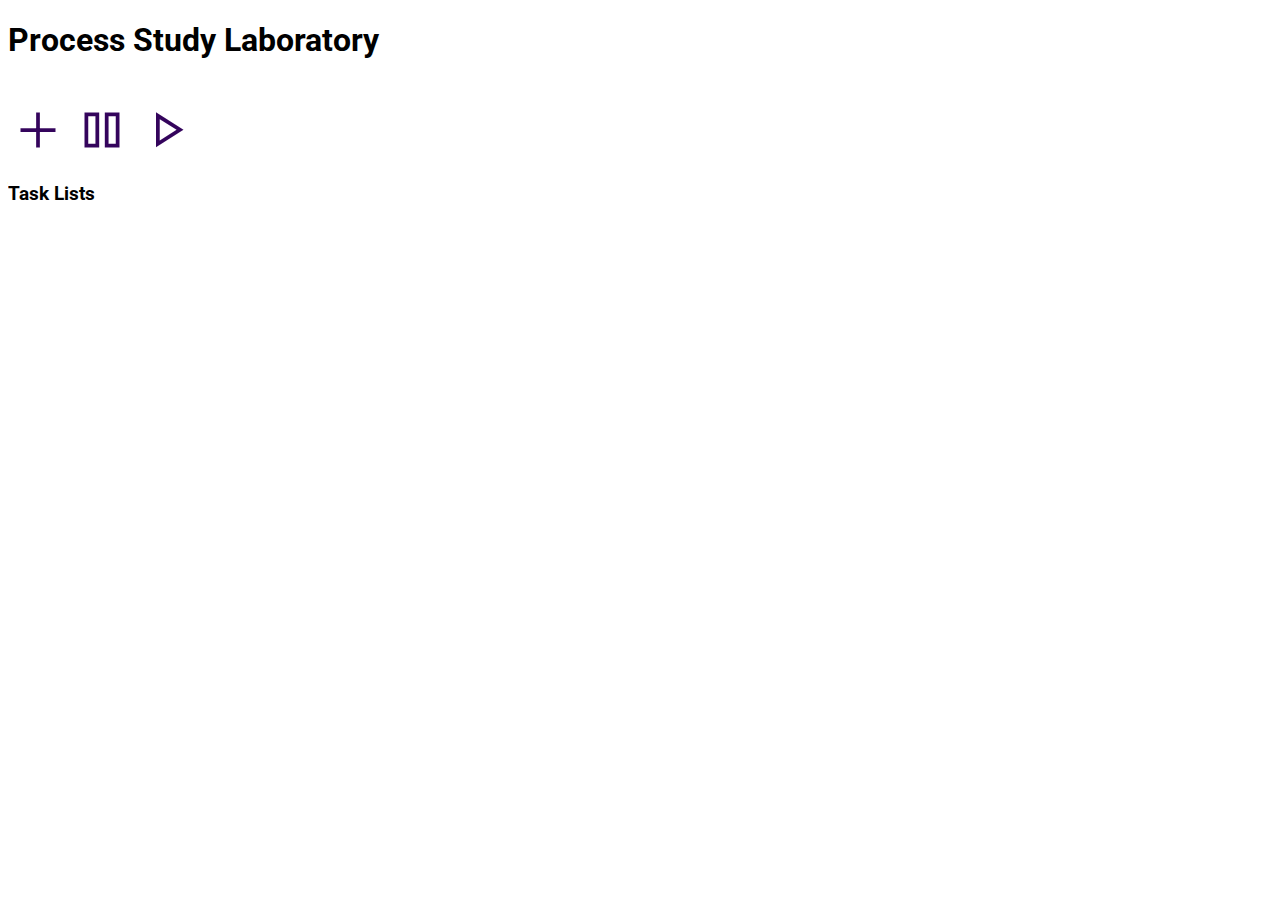
==== index.html @ 6bddc8ae "Uploading the Project to Github" ====
<!DOCTYPE html>
<html lang="en">
<head>
    <meta charset="UTF-8">
    <meta http-equiv="X-UA-Compatible" content="IE=edge">
    <meta name="viewport" content="width=device-width, initial-scale=1.0">
    <link href="https://cdn.jsdelivr.net/npm/bootstrap@5.2.2/dist/css/bootstrap.min.css" rel="stylesheet" integrity="sha384-Zenh87qX5JnK2Jl0vWa8Ck2rdkQ2Bzep5IDxbcnCeuOxjzrPF/et3URy9Bv1WTRi" crossorigin="anonymous">
    <link rel="stylesheet" href="https://fonts.googleapis.com/css2?family=Material+Symbols+Outlined:opsz,wght,FILL,GRAD@20..48,100..700,0..1,-50..200" />
    <link rel="stylesheet" href="style.css">
    <title>Process Study Laboratory</title>
</head>
<body>


    <h1>Process Study Laboratory</h1>
    <div id="player"></div>
    <br>
    <div class="contollers">
        <a href="#" id="add-task"><span class="material-symbols-outlined">add</span></a>
        <a href="#" id ="pause"><span class="material-symbols-outlined">pause</span></a>
        <a href="#" id="resume"><span class="material-symbols-outlined">play_arrow</span></a>

    </div>
    <h3>Task Lists</h3>
    <ul id="task-list"> </ul>

    <div class="form-popup" id="myForm">
        <form class="form-container">
            <table>
                <tr>
                    <th><h5><strong> Add Task</strong></h5></th>
                    <th><button type="button" class="btn-close " onclick="closeForm()"></button></th>
                </tr>
            </table>  
          
          <input type="text" placeholder="Enter Title" name="title"  placeholder="title" required >
          <select name="types" id="types">
                <option value="Value-adding">Value-adding</option>
                <option value="Non-value-adding">Non-value-adding</option>
                <option value="Waste">Waste</option>
          </select>
          <br>
          <br>
          <button type="button" class="btn btn-sm btn-success">+ ADD</button>
        </form>
      </div>
    
    


    <script src="app.js"></script>
    <script src="https://cdn.jsdelivr.net/npm/bootstrap@5.2.2/dist/js/bootstrap.bundle.min.js" integrity="sha384-OERcA2EqjJCMA+/3y+gxIOqMEjwtxJY7qPCqsdltbNJuaOe923+mo//f6V8Qbsw3" crossorigin="anonymous"></script>

</body>
</html>
---- style.css ----
@import url('https://fonts.googleapis.com/css2?family=Roboto:wght@100;300;700&display=swap');


body{
    font-family: 'Roboto', sans-serif;
}
.material-symbols-outlined{
    font-size: 60px;
    color: rgb(52, 4, 92);
}

.open-button {
    background-color: #555;
    color: white;
    padding: 16px 20px;
    border: none;
    cursor: pointer;
    opacity: 0.8;
    position: fixed;
    bottom: 23px;
    right: 28px;
    width: 280px;
  }
  
  /* The popup form - hidden by default */
  .form-popup {
    display: none;
    position: fixed;
    bottom: 0;
    right: 15px;
    border: 3px solid #f1f1f1;
    z-index: 9;
  }
  
  /* Add styles to the form container */
  .form-container {
    max-width: 300px;
    padding: 10px;
    background-color: white;
  }
  
  /* Full-width input fields */
  .form-container input[type=text], .form-container input[type=password] {
    width: 100%;
    padding: 15px;
    margin: 5px 0 22px 0;
    border: none;
    background: #f1f1f1;
  }
  
  /* When the inputs get focus, do something */
  .form-container input[type=text]:focus, .form-container input[type=password]:focus {
    background-color: #ddd;
    outline: none;
  }
  
  /* Set a style for the submit/login button */
  .form-container .btn {
    background-color: #04AA6D;
    color: white;
    padding: 16px 20px;
    border: none;
    cursor: pointer;
    width: 100%;
    margin-bottom:10px;
    opacity: 0.8;
  }
  
  /* Add a red background color to the cancel button */
  .form-container .cancel {
    background-color: red;
  }
  
  /* Add some hover effects to buttons */
  .form-container .btn:hover, .open-button:hover {
    opacity: 1;
  }
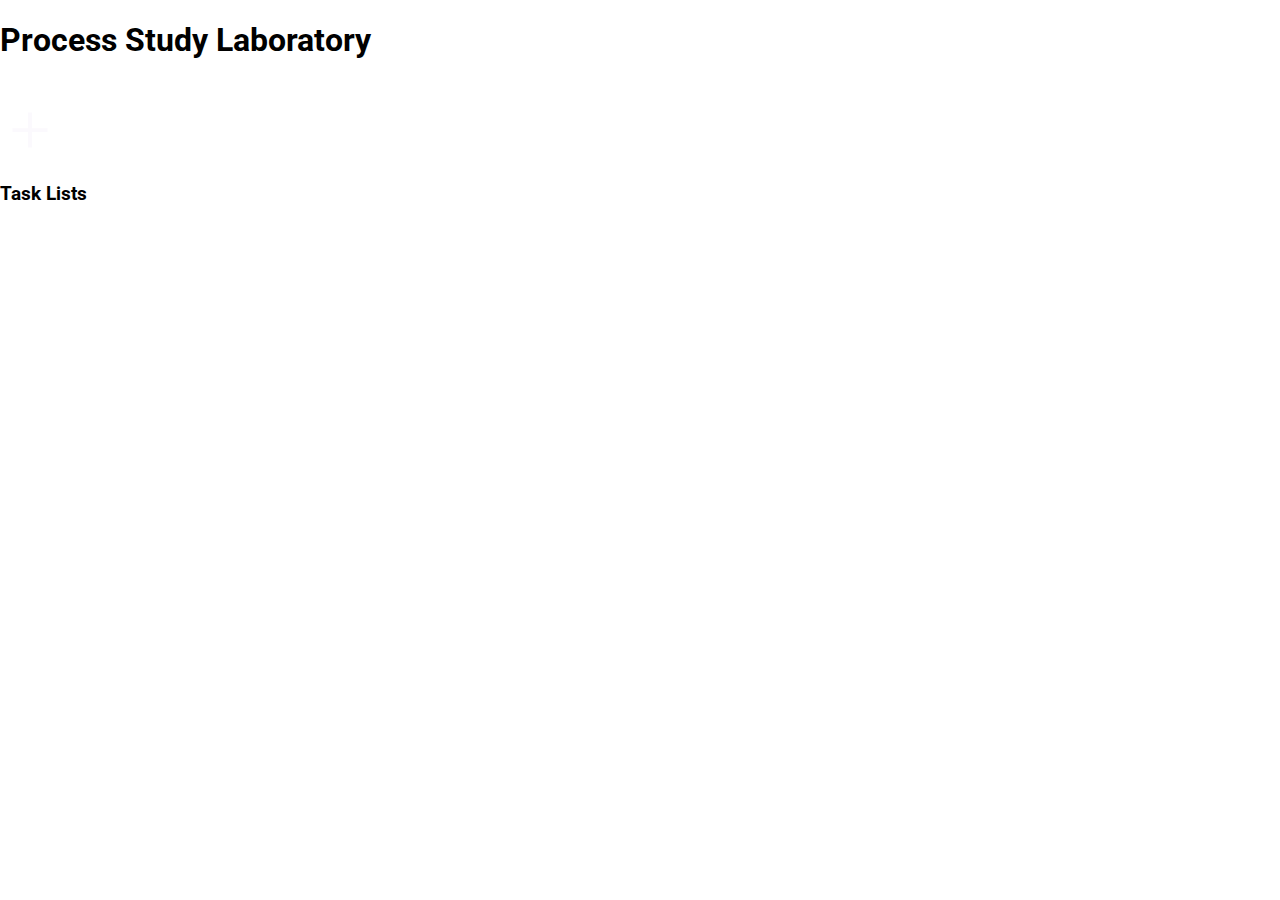
==== commit cbf3d689: "Finish the task creatot from - Server side should be added" ====
--- a/index.html
+++ b/index.html
@@ -17,31 +17,45 @@
     <br>
     <div class="contollers">
         <a href="#" id="add-task"><span class="material-symbols-outlined">add</span></a>
-        <a href="#" id ="pause"><span class="material-symbols-outlined">pause</span></a>
-        <a href="#" id="resume"><span class="material-symbols-outlined">play_arrow</span></a>
+        <!-- <a href="#" id ="pause"><span class="material-symbols-outlined">pause</span></a> -->
+        <!-- <a href="#" id="resume"><span class="material-symbols-outlined">play_arrow</span></a> -->
 
     </div>
     <h3>Task Lists</h3>
     <ul id="task-list"> </ul>
 
     <div class="form-popup" id="myForm">
-        <form class="form-container">
-            <table>
-                <tr>
-                    <th><h5><strong> Add Task</strong></h5></th>
-                    <th><button type="button" class="btn-close " onclick="closeForm()"></button></th>
-                </tr>
-            </table>  
-          
-          <input type="text" placeholder="Enter Title" name="title"  placeholder="title" required >
-          <select name="types" id="types">
-                <option value="Value-adding">Value-adding</option>
-                <option value="Non-value-adding">Non-value-adding</option>
-                <option value="Waste">Waste</option>
-          </select>
-          <br>
-          <br>
-          <button type="button" class="btn btn-sm btn-success">+ ADD</button>
+        <form class="taskpanel-form-container">
+            <button type="button" class="btn-close" onclick="closeForm()"></button>
+            <div class="taskpanel-form-container-header">
+                <h5>CREATE TASK</h5>
+            </div>
+            <div class="taskpanel-from-grid">
+                <div class="span-two">
+                    <input type="text" class="form-control" id="title-input"  placeholder="Title">
+                    <br>
+                    <select name="types" class="form-select" id="types" multiple>
+                        <option value="Value-adding">Value-adding</option>
+                        <option value="Non-value-adding">Non-value-adding</option>
+                        <option value="Waste">Waste</option>
+                    </select>
+                </div>                
+                <label for="resume">Start</label>
+                <div class="play">
+                    <a href="#" id="resume"><span class="play material-symbols-outlined">play_arrow</span></a>
+                </div>
+                <input id ="start-time-id" type="number" name="startTime"  placeholder="title" value = "1212"required >
+                <label for="resume">End</label>
+                <div class="pause">
+                    <a href="#" id ="pause"><span class="material-symbols-outlined pause">stop</span></a>
+                </div>
+                <input id ="end-time-id" type="number" name="endTime"  placeholder="title" value="13213" required >
+         </div>          
+
+          <div class="taskpanel-row-container">
+            <button type="button" class="btn btn-sm btn-danger" onclick="closeForm()">Cancel</button>
+            <button type="button" class="btn btn-sm btn-success" >Save Task</button>
+          </div>
         </form>
       </div>
     
--- a/style.css
+++ b/style.css
@@ -1,12 +1,37 @@
 @import url('https://fonts.googleapis.com/css2?family=Roboto:wght@100;300;700&display=swap');
+*,*::after,*::before{
+  box-sizing: border-box;
+}
 
+.taskpanel-from-grid{
+  margin-top: 1rem;
+  display: grid;
+  grid-template-columns: repeat(3, 33.3%) ;
+  padding: 10px;
+  align-content: center;
+  text-align: center;
+  align-items: center;
+}
+
+.span-two{
+  grid-column: span 3;
+}
 
 body{
     font-family: 'Roboto', sans-serif;
+    margin: 0;
 }
 .material-symbols-outlined{
     font-size: 60px;
-    color: rgb(52, 4, 92);
+    color: rgb(251, 249, 253);
+}
+.play .material-symbols-outlined {
+  font-size: 60px;
+  color: rgb(64, 197, 11);
+}
+.pause .material-symbols-outlined {
+  font-size: 60px;
+  color: rgb(219, 181, 10);
 }
 
 .open-button {
@@ -22,56 +47,52 @@
     width: 280px;
   }
   
-  /* The popup form - hidden by default */
   .form-popup {
     display: none;
     position: fixed;
-    bottom: 0;
-    right: 15px;
-    border: 3px solid #f1f1f1;
-    z-index: 9;
+    top: 10px;
+    right: 10px;
+    border: none;
+    z-index: 100;
   }
   
-  /* Add styles to the form container */
-  .form-container {
+  .taskpanel-form-container {
     max-width: 300px;
     padding: 10px;
-    background-color: white;
+    background-color: black;
+    color: white;
+  }
+  .taskpanel-form-container-header{
+    display: flex;
+    flex-direction: row;
+
   }
   
-  /* Full-width input fields */
-  .form-container input[type=text], .form-container input[type=password] {
-    width: 100%;
-    padding: 15px;
-    margin: 5px 0 22px 0;
+
+  .taskpanel-form-container .btn-success {
+    background-color:  rgba(6, 179, 6,0.7);
     border: none;
-    background: #f1f1f1;
+    width: 50%;
+    margin-bottom:10px;
+
+  }
+  .taskpanel-form-container .btn-danger {
+    background-color:  rgba(223, 7, 25, 0.7);
+    border: none;
+    width: 25%;
+    margin-bottom:10px;
   }
   
-  /* When the inputs get focus, do something */
-  .form-container input[type=text]:focus, .form-container input[type=password]:focus {
-    background-color: #ddd;
-    outline: none;
-  }
-  
-  /* Set a style for the submit/login button */
-  .form-container .btn {
-    background-color: #04AA6D;
-    color: white;
-    padding: 16px 20px;
-    border: none;
-    cursor: pointer;
-    width: 100%;
-    margin-bottom:10px;
-    opacity: 0.8;
-  }
-  
-  /* Add a red background color to the cancel button */
-  .form-container .cancel {
+  .taskpanel-form-container .cancel {
     background-color: red;
   }
   
-  /* Add some hover effects to buttons */
-  .form-container .btn:hover, .open-button:hover {
+  .taskpanel-form-container .btn:hover, .open-button:hover {
     opacity: 1;
-  }+  }
+.btn-close{
+  background-color: crimson;
+  position: absolute;
+  top: 5px;
+  right: 5px;
+}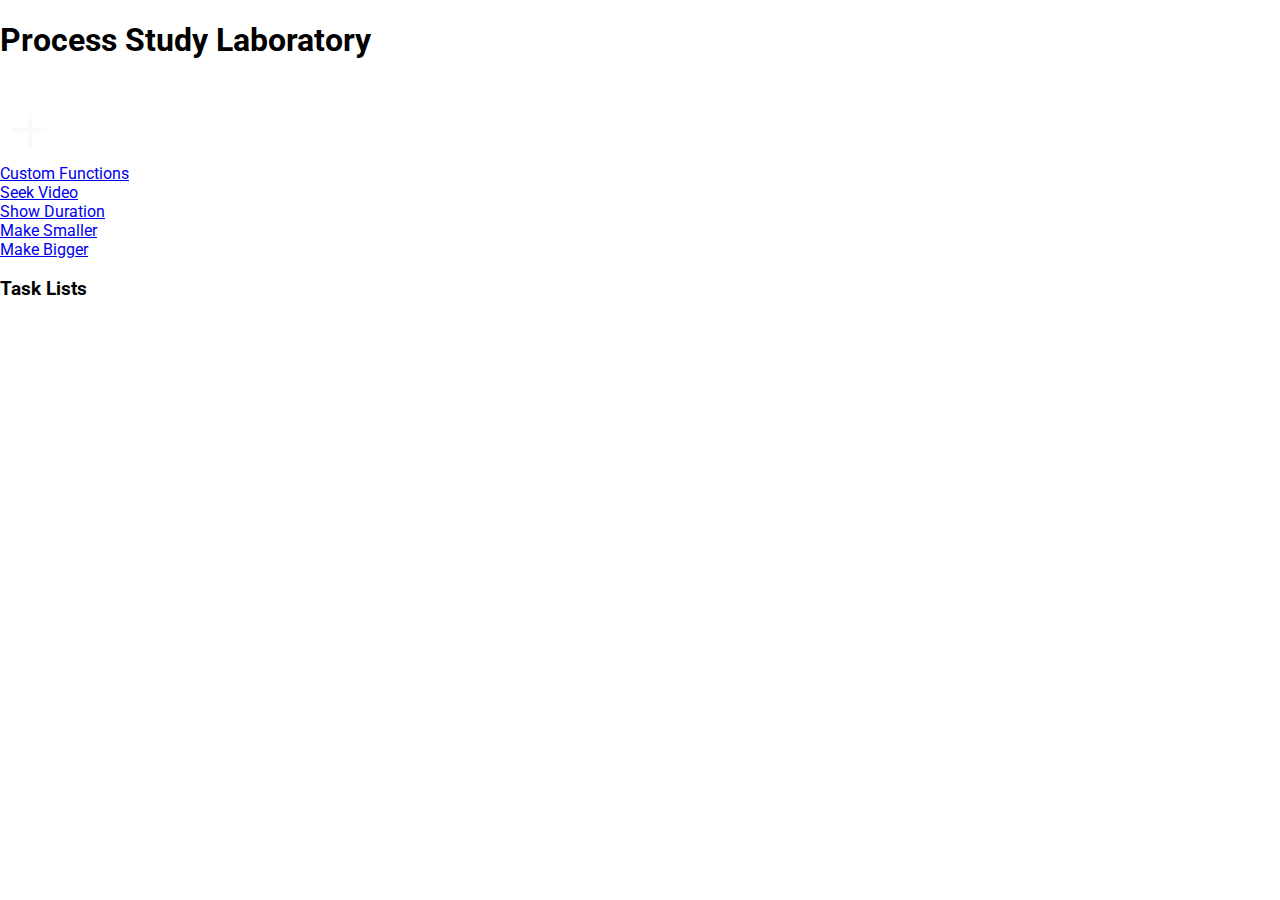
==== commit 5308d568: "update the advance Ifram" ====
--- a/index.html
+++ b/index.html
@@ -12,7 +12,7 @@
 <body>
 
 
-    <h1>Process Study Laboratory</h1>
+    <h1 id="header-title">Process Study Laboratory</h1>
     <div id="player"></div>
     <br>
     <div class="contollers">
@@ -21,6 +21,18 @@
         <!-- <a href="#" id="resume"><span class="material-symbols-outlined">play_arrow</span></a> -->
 
     </div>
+
+    <a href="#" id="custom-function">Custom    Functions</a>
+    <br>
+    <a href="#" id="seek-video">Seek Video</a>
+    <br>
+    <a href="#" id="duration-video">Show Duration</a>
+    <br>
+    <a href="#" id="smaller-video">Make Smaller</a>
+    <br>
+    <a href="#" id="bigger-video">Make Bigger</a>
+    <br>
+
     <h3>Task Lists</h3>
     <ul id="task-list"> </ul>
 
